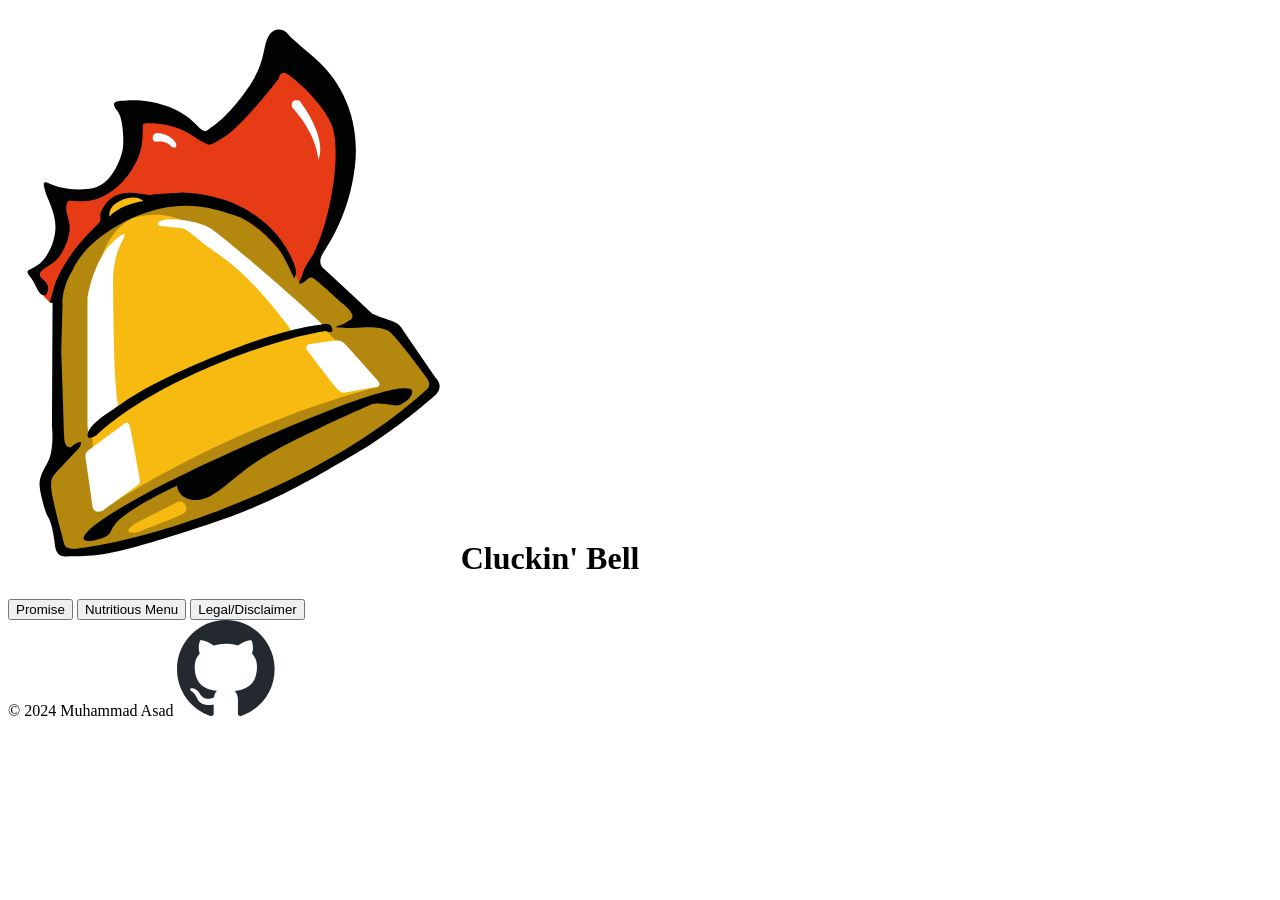
==== src/template.html @ 27d36468 "Simplify UI and content rendering" ====
<!DOCTYPE html>
<html lang="en">
<head>
  <meta charset="UTF-8">
  <meta name="viewport" content="width=device-width, initial-scale=1.0">
  <title>Cluckin' Bell</title>
</head>
<body>
  <header>
    <h1>
      <img src="./images/cluckin-logo.svg" alt="Cluckin'-bell-logo">
      <span>Cluckin' </span><span>Bell</span>
    </h1>
    <nav>
      <button class="home-btn">Promise</button>
      <button class="menu-btn">Nutritious Menu</button>
      <button class="disclaimer-btn">Legal/Disclaimer</button>
    </nav>
  </header>
  <div id="content"></div>
  <footer>© 2024 Muhammad Asad
    <a href="https://github.com/asadullahkhann"><img src="./images/github-mark.svg" alt="">
    </a>
  </footer>
</body>
</html>
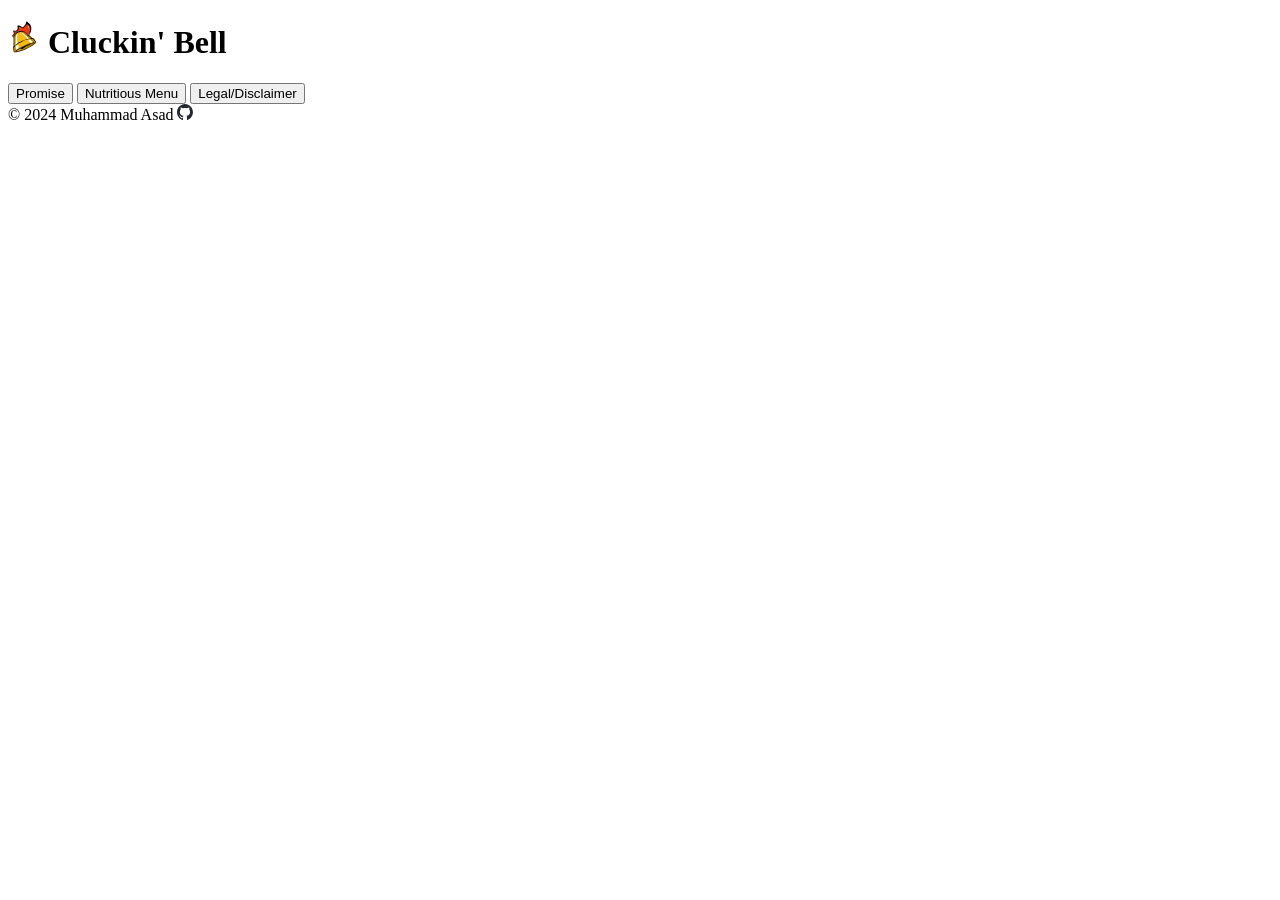
==== commit ec01d4c1: "set img sizes in html" ====
--- a/src/template.html
+++ b/src/template.html
@@ -8,7 +8,7 @@
 <body>
   <header>
     <h1>
-      <img src="./images/cluckin-logo.svg" alt="Cluckin'-bell-logo">
+      <img src="./images/cluckin-logo.svg" alt="Cluckin'-bell-logo" width="32" height="32">
       <span>Cluckin' </span><span>Bell</span>
     </h1>
     <nav>
@@ -19,7 +19,7 @@
   </header>
   <div id="content"></div>
   <footer>© 2024 Muhammad Asad
-    <a href="https://github.com/asadullahkhann"><img src="./images/github-mark.svg" alt="">
+    <a href="https://github.com/asadullahkhann"><img src="./images/github-mark.svg" alt="" width="16" height="16">
     </a>
   </footer>
 </body>
